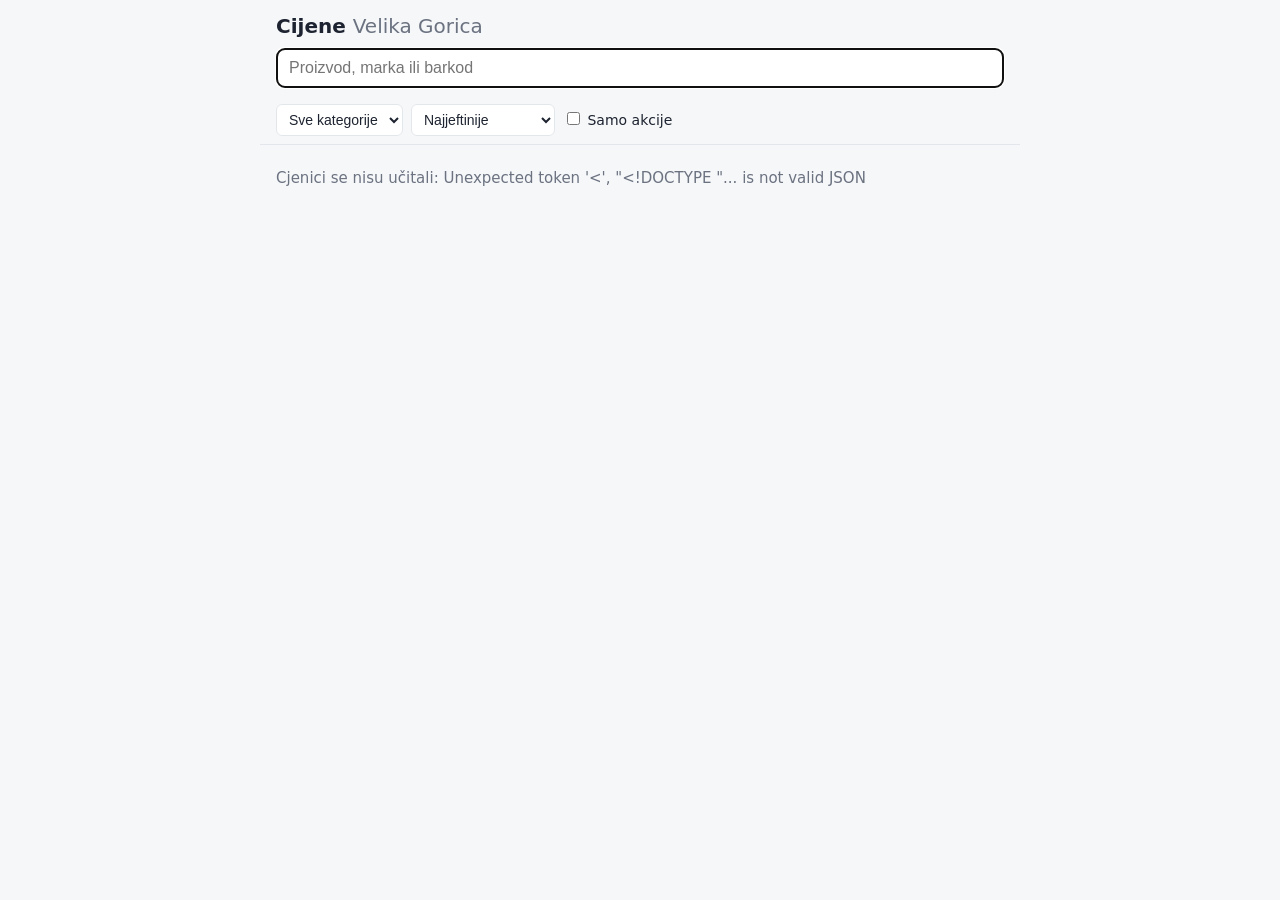
==== site/index.html @ 0a115425 "Cijene VG: dnevni cjenici četiri trgovine + pretraga Skripta preuzima cjenike (NN 75/2025) za Žabac," ====
<!doctype html>
<html lang="hr">
<head>
  <meta charset="utf-8">
  <meta name="viewport" content="width=device-width, initial-scale=1">
  <title>Cijene - Velika Gorica</title>
  <link rel="stylesheet" href="style.css">
</head>
<body>
  <header>
    <h1>Cijene <span>Velika Gorica</span></h1>
    <input id="q" type="search" placeholder="Proizvod, marka ili barkod" autocomplete="off" autofocus>
    <div id="stores" class="chips"></div>
    <div class="filters">
      <select id="category"><option value="">Sve kategorije</option></select>
      <select id="sort">
        <option value="price">Najjeftinije</option>
        <option value="unit">Cijena po jedinici</option>
        <option value="name">Naziv</option>
      </select>
      <label><input id="sale" type="checkbox"> Samo akcije</label>
    </div>
  </header>
  <main>
    <p id="status">Učitavam cjenike...</p>
    <ul id="results"></ul>
    <button id="more" hidden>Prikaži još</button>
  </main>
  <footer id="sources"></footer>
  <script src="app.js"></script>
</body>
</html>
---- site/style.css ----
:root {
  --bg: #f6f7f9; --card: #fff; --text: #1d2330; --muted: #6b7280; --line: #e3e6eb;
  --accent: #1f6feb; --good: #13803d; --sale: #c2410c;
}
@media (prefers-color-scheme: dark) {
  :root { --bg: #111418; --card: #1a1f26; --text: #e6e9ee; --muted: #9aa3af; --line: #2a313a;
          --accent: #4c8dff; --good: #3fb46a; --sale: #fb8c4a; }
}
* { box-sizing: border-box; }
body { margin: 0; font: 15px/1.4 system-ui, -apple-system, "Segoe UI", sans-serif; background: var(--bg); color: var(--text); }
header { position: sticky; top: 0; z-index: 1; background: var(--bg); padding: 12px 16px 8px; border-bottom: 1px solid var(--line); }
header, main, footer { max-width: 760px; margin: 0 auto; }
h1 { font-size: 20px; margin: 0 0 8px; }
h1 span { color: var(--muted); font-weight: 400; }
input[type=search] { width: 100%; padding: 10px 12px; font-size: 16px; border: 1px solid var(--line); border-radius: 8px; background: var(--card); color: var(--text); }
.chips { display: flex; flex-wrap: wrap; gap: 6px; margin: 8px 0; }
.chip { border: 1px solid var(--line); background: var(--card); color: var(--muted); border-radius: 999px; padding: 4px 12px; font-size: 14px; cursor: pointer; }
.chip.on { border-color: var(--accent); color: var(--accent); font-weight: 600; }
.chip.err { text-decoration: line-through; opacity: .6; }
.filters { display: flex; flex-wrap: wrap; gap: 8px; align-items: center; font-size: 14px; }
select { padding: 6px 8px; border: 1px solid var(--line); border-radius: 6px; background: var(--card); color: var(--text); font-size: 14px; max-width: 100%; }
main { padding: 8px 16px 24px; }
#status { color: var(--muted); }
ul { list-style: none; padding: 0; margin: 0; }
li.product { background: var(--card); border: 1px solid var(--line); border-radius: 10px; padding: 10px 12px; margin-bottom: 8px; }
.pname { font-weight: 600; }
.pmeta { color: var(--muted); font-size: 13px; }
table { width: 100%; border-collapse: collapse; margin-top: 6px; font-size: 14px; }
td { padding: 3px 0; border-top: 1px solid var(--line); }
td.price { text-align: right; font-weight: 600; white-space: nowrap; }
td.unit { text-align: right; color: var(--muted); font-size: 13px; white-space: nowrap; padding-left: 12px; width: 1%; }
tr.best td.store, tr.best td.price { color: var(--good); }
.old { text-decoration: line-through; color: var(--muted); font-weight: 400; margin-right: 6px; }
.salep { color: var(--sale); }
.tag { font-size: 11px; color: var(--sale); border: 1px solid var(--sale); border-radius: 4px; padding: 0 4px; margin-left: 4px; }
#more { display: block; margin: 12px auto; padding: 8px 20px; border: 1px solid var(--line); border-radius: 8px; background: var(--card); color: var(--text); cursor: pointer; }
#more[hidden] { display: none; }
footer { padding: 0 16px 24px; color: var(--muted); font-size: 12px; }
footer a { color: var(--muted); }
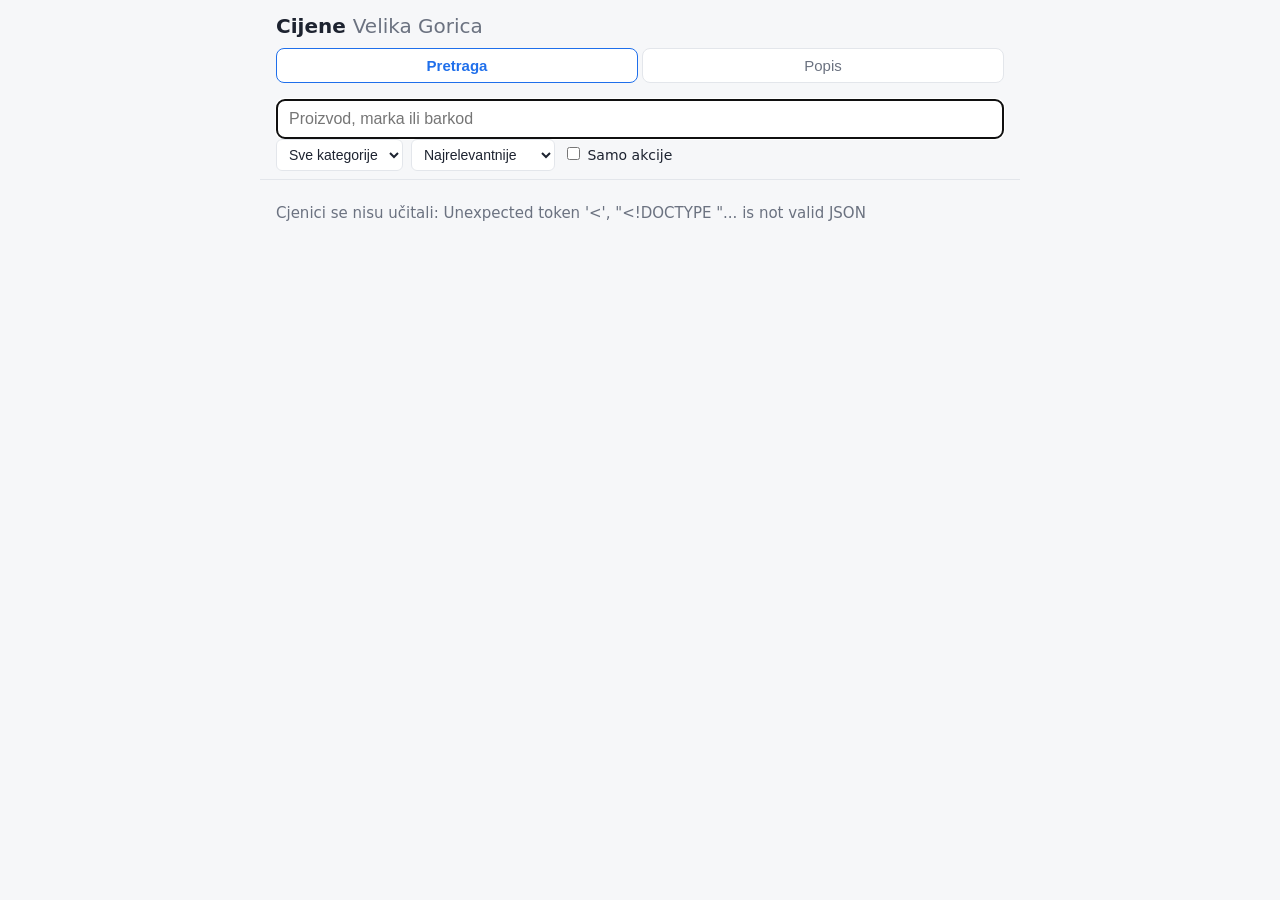
==== commit 28a38ac9: "Dostupnost umjesto cijene: popis, neizrazita pretraga, ima/nema po trgovini - Popis: stavke za kupov" ====
--- a/site/index.html
+++ b/site/index.html
@@ -9,22 +9,45 @@
 <body>
   <header>
     <h1>Cijene <span>Velika Gorica</span></h1>
-    <input id="q" type="search" placeholder="Proizvod, marka ili barkod" autocomplete="off" autofocus>
+    <nav class="tabs">
+      <button data-view="search" class="tab on">Pretraga</button>
+      <button data-view="list" class="tab">Popis <span id="listCount"></span></button>
+    </nav>
     <div id="stores" class="chips"></div>
-    <div class="filters">
-      <select id="category"><option value="">Sve kategorije</option></select>
-      <select id="sort">
-        <option value="price">Najjeftinije</option>
-        <option value="unit">Cijena po jedinici</option>
-        <option value="name">Naziv</option>
-      </select>
-      <label><input id="sale" type="checkbox"> Samo akcije</label>
-    </div>
+    <section id="searchBar">
+      <input id="q" type="search" placeholder="Proizvod, marka ili barkod" autocomplete="off" autofocus>
+      <div class="filters">
+        <select id="category"><option value="">Sve kategorije</option></select>
+        <select id="sort">
+          <option value="rel">Najrelevantnije</option>
+          <option value="name">Naziv</option>
+          <option value="price">Najjeftinije</option>
+          <option value="unit">Cijena po jedinici</option>
+        </select>
+        <label><input id="sale" type="checkbox"> Samo akcije</label>
+      </div>
+    </section>
+    <section id="listBar" hidden>
+      <div class="add">
+        <textarea id="newItem" rows="1" placeholder="Dodaj stavku"></textarea>
+        <button id="addItem">Dodaj</button>
+      </div>
+    </section>
   </header>
   <main>
-    <p id="status">Učitavam cjenike...</p>
-    <ul id="results"></ul>
-    <button id="more" hidden>Prikaži još</button>
+    <section id="searchView">
+      <p id="status">Učitavam cjenike...</p>
+      <ul id="results"></ul>
+      <button id="more" hidden>Prikaži još</button>
+    </section>
+    <section id="listView" hidden>
+      <div id="coverage"></div>
+      <table id="listTable"></table>
+      <p class="hint">Stavka je riječ ili više riječi (npr. "tofu", "kokosovo mlijeko") - traži se u nazivu i marki.
+        Gumbom "+ Popis" u pretrazi dodaješ baš određeni proizvod (po barkodu).
+        Cjenik pokazuje što trgovina drži u asortimanu, ne je li danas na polici.</p>
+      <button id="clearList" class="link">Obriši popis</button>
+    </section>
   </main>
   <footer id="sources"></footer>
   <script src="app.js"></script>
--- a/site/style.css
+++ b/site/style.css
@@ -29,7 +29,6 @@
 td { padding: 3px 0; border-top: 1px solid var(--line); }
 td.price { text-align: right; font-weight: 600; white-space: nowrap; }
 td.unit { text-align: right; color: var(--muted); font-size: 13px; white-space: nowrap; padding-left: 12px; width: 1%; }
-tr.best td.store, tr.best td.price { color: var(--good); }
 .old { text-decoration: line-through; color: var(--muted); font-weight: 400; margin-right: 6px; }
 .salep { color: var(--sale); }
 .tag { font-size: 11px; color: var(--sale); border: 1px solid var(--sale); border-radius: 4px; padding: 0 4px; margin-left: 4px; }
@@ -37,3 +36,30 @@
 #more[hidden] { display: none; }
 footer { padding: 0 16px 24px; color: var(--muted); font-size: 12px; }
 footer a { color: var(--muted); }
+.tabs { display: flex; gap: 4px; margin-bottom: 4px; }
+.tab { flex: 1; padding: 8px; border: 1px solid var(--line); background: var(--card); color: var(--muted); border-radius: 8px; font-size: 15px; cursor: pointer; }
+.tab.on { border-color: var(--accent); color: var(--accent); font-weight: 600; }
+#status b { color: var(--text); }
+.phead { display: flex; justify-content: space-between; gap: 8px; align-items: flex-start; }
+.addp { flex: none; border: 1px solid var(--accent); color: var(--accent); background: none; border-radius: 6px; padding: 3px 8px; font-size: 13px; cursor: pointer; }
+.addp.done { border-color: var(--line); color: var(--muted); cursor: default; }
+tr.none td { color: var(--muted); }
+tr.none td.price { font-weight: 400; }
+.yes { color: var(--good); }
+.add { display: flex; gap: 6px; }
+.add textarea { flex: 1; padding: 10px 12px; font: inherit; font-size: 16px; border: 1px solid var(--line); border-radius: 8px; background: var(--card); color: var(--text); resize: none; }
+.add button { padding: 0 16px; border: 1px solid var(--accent); background: var(--accent); color: #fff; border-radius: 8px; font-size: 15px; cursor: pointer; }
+#coverage { display: grid; grid-template-columns: repeat(auto-fit, minmax(80px, 1fr)); gap: 6px; margin-bottom: 10px; }
+.cov { background: var(--card); border: 1px solid var(--line); border-radius: 8px; padding: 6px 8px; text-align: center; }
+.cov b { display: block; font-size: 13px; }
+.cov span { font-size: 20px; font-weight: 700; }
+.cov.best { border-color: var(--accent); }
+.cov.full { border-color: var(--good); color: var(--good); }
+#listTable { background: var(--card); border: 1px solid var(--line); border-radius: 10px; }
+#listTable th { font-size: 12px; color: var(--muted); font-weight: 500; padding: 6px 4px; }
+#listTable td { padding: 6px 4px; text-align: center; }
+#listTable td.item { text-align: left; padding-left: 10px; cursor: pointer; }
+#listTable td.no { color: var(--muted); }
+.del { border: none; background: none; color: var(--muted); font-size: 18px; cursor: pointer; }
+.hint { color: var(--muted); font-size: 13px; }
+.link { border: none; background: none; color: var(--muted); text-decoration: underline; cursor: pointer; padding: 0; font-size: 13px; }
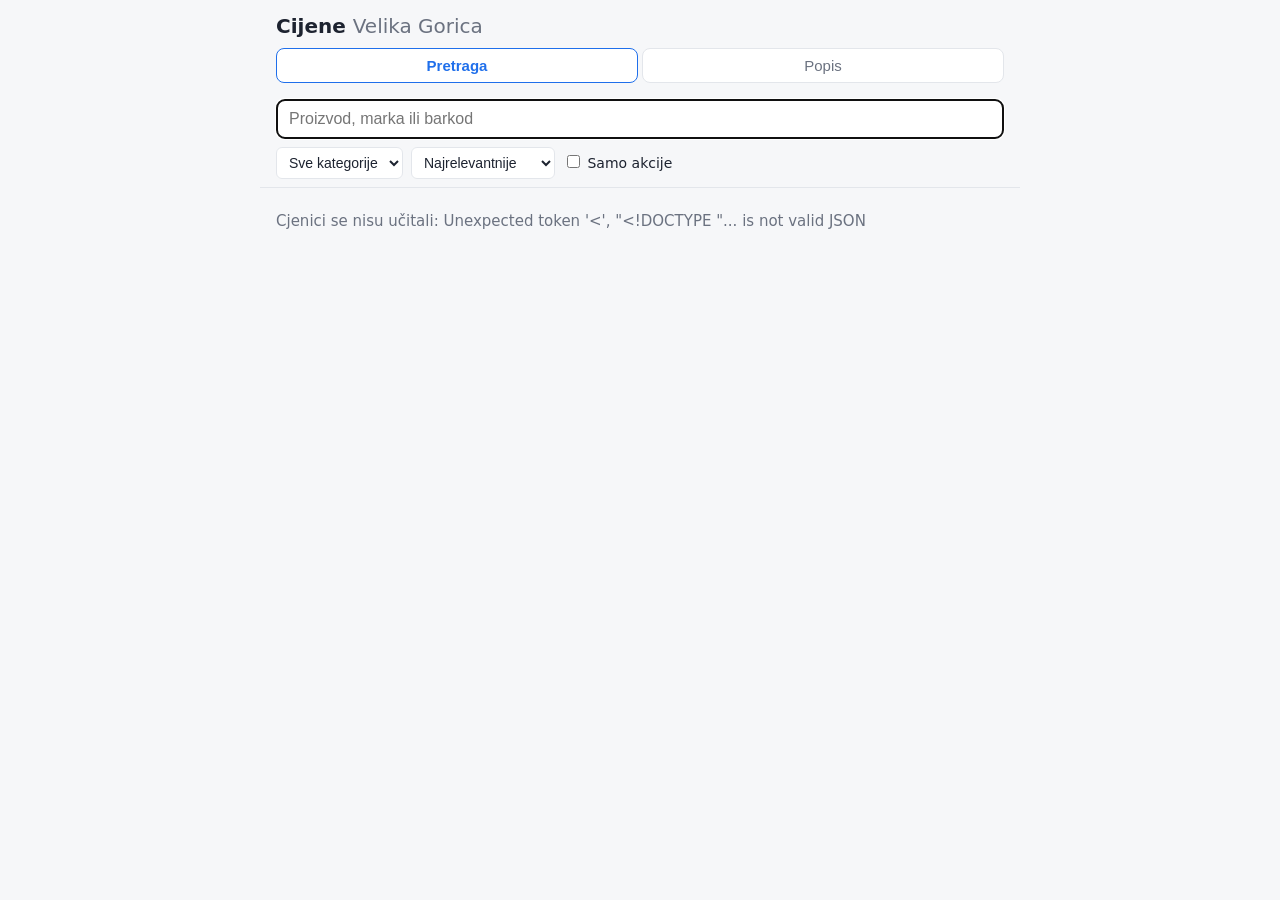
==== commit d1f29069: "OurGroceries popis lokalno, "Nema:" u jednom retku, datum ažuriranja - scripts/popis.py: OurGrocerie" ====
--- a/site/index.html
+++ b/site/index.html
@@ -8,7 +8,7 @@
 </head>
 <body>
   <header>
-    <h1>Cijene <span>Velika Gorica</span></h1>
+    <h1>Cijene <span>Velika Gorica</span> <small id="updated"></small></h1>
     <nav class="tabs">
       <button data-view="search" class="tab on">Pretraga</button>
       <button data-view="list" class="tab">Popis <span id="listCount"></span></button>
--- a/site/style.css
+++ b/site/style.css
@@ -12,12 +12,13 @@
 header, main, footer { max-width: 760px; margin: 0 auto; }
 h1 { font-size: 20px; margin: 0 0 8px; }
 h1 span { color: var(--muted); font-weight: 400; }
+h1 small { color: var(--muted); font-weight: 400; font-size: 13px; margin-left: 4px; }
 input[type=search] { width: 100%; padding: 10px 12px; font-size: 16px; border: 1px solid var(--line); border-radius: 8px; background: var(--card); color: var(--text); }
 .chips { display: flex; flex-wrap: wrap; gap: 6px; margin: 8px 0; }
 .chip { border: 1px solid var(--line); background: var(--card); color: var(--muted); border-radius: 999px; padding: 4px 12px; font-size: 14px; cursor: pointer; }
 .chip.on { border-color: var(--accent); color: var(--accent); font-weight: 600; }
 .chip.err { text-decoration: line-through; opacity: .6; }
-.filters { display: flex; flex-wrap: wrap; gap: 8px; align-items: center; font-size: 14px; }
+.filters { display: flex; flex-wrap: wrap; gap: 8px; align-items: center; font-size: 14px; margin-top: 8px; }
 select { padding: 6px 8px; border: 1px solid var(--line); border-radius: 6px; background: var(--card); color: var(--text); font-size: 14px; max-width: 100%; }
 main { padding: 8px 16px 24px; }
 #status { color: var(--muted); }
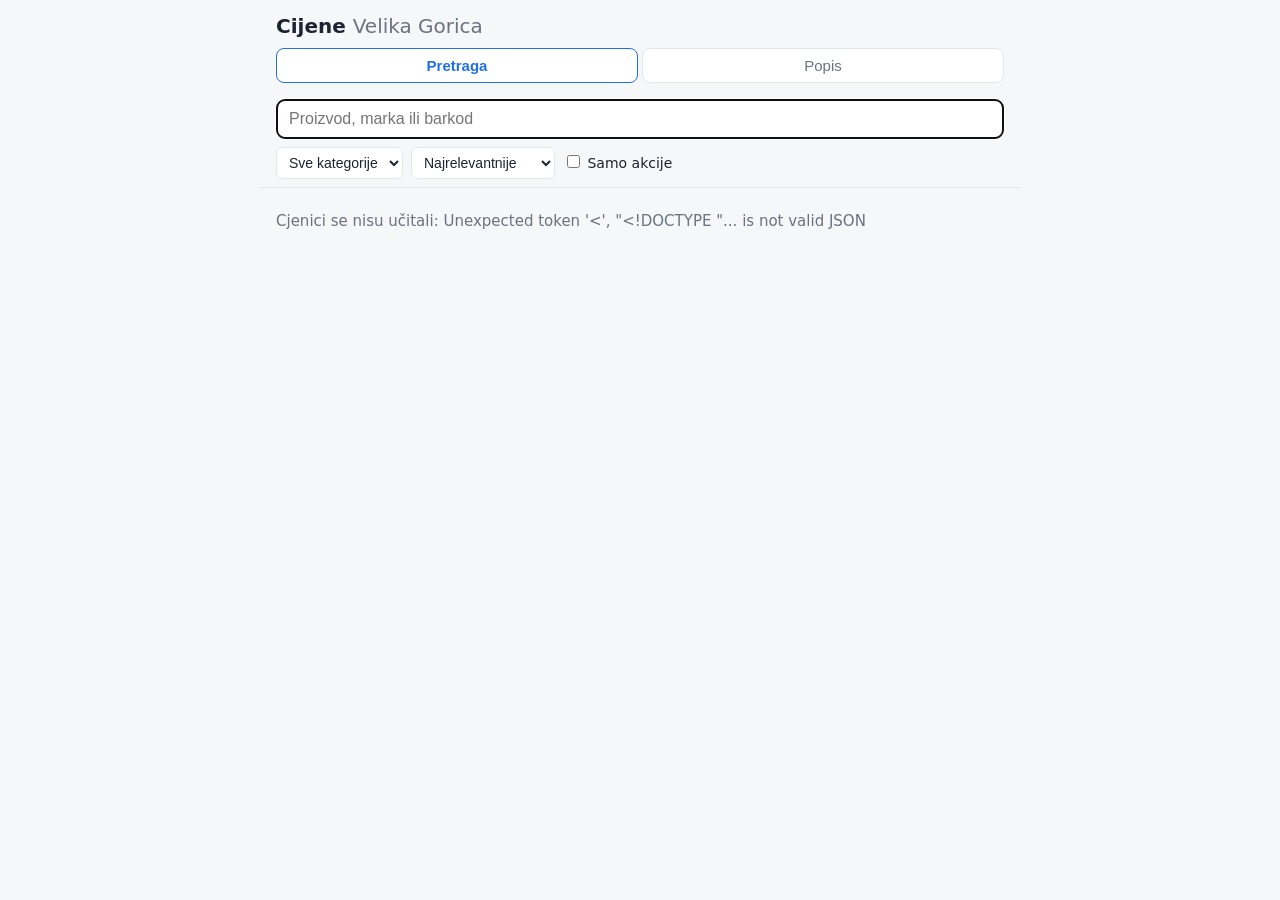
==== commit ee8874d5: "Prikaz po trgovini: rezultati grupirani po trgovini, sekcije se sklapaju Co-Authored-By: Claude Opus" ====
--- a/site/index.html
+++ b/site/index.html
@@ -20,6 +20,7 @@
         <select id="category"><option value="">Sve kategorije</option></select>
         <select id="sort">
           <option value="rel">Najrelevantnije</option>
+          <option value="store">Po trgovini</option>
           <option value="name">Naziv</option>
           <option value="price">Najjeftinije</option>
           <option value="unit">Cijena po jedinici</option>
--- a/site/style.css
+++ b/site/style.css
@@ -64,3 +64,5 @@
 .del { border: none; background: none; color: var(--muted); font-size: 18px; cursor: pointer; }
 .hint { color: var(--muted); font-size: 13px; }
 .link { border: none; background: none; color: var(--muted); text-decoration: underline; cursor: pointer; padding: 0; font-size: 13px; }
+.store-section summary { cursor: pointer; font-size: 16px; }
+.store-section td.price { width: 1%; padding-left: 12px; }
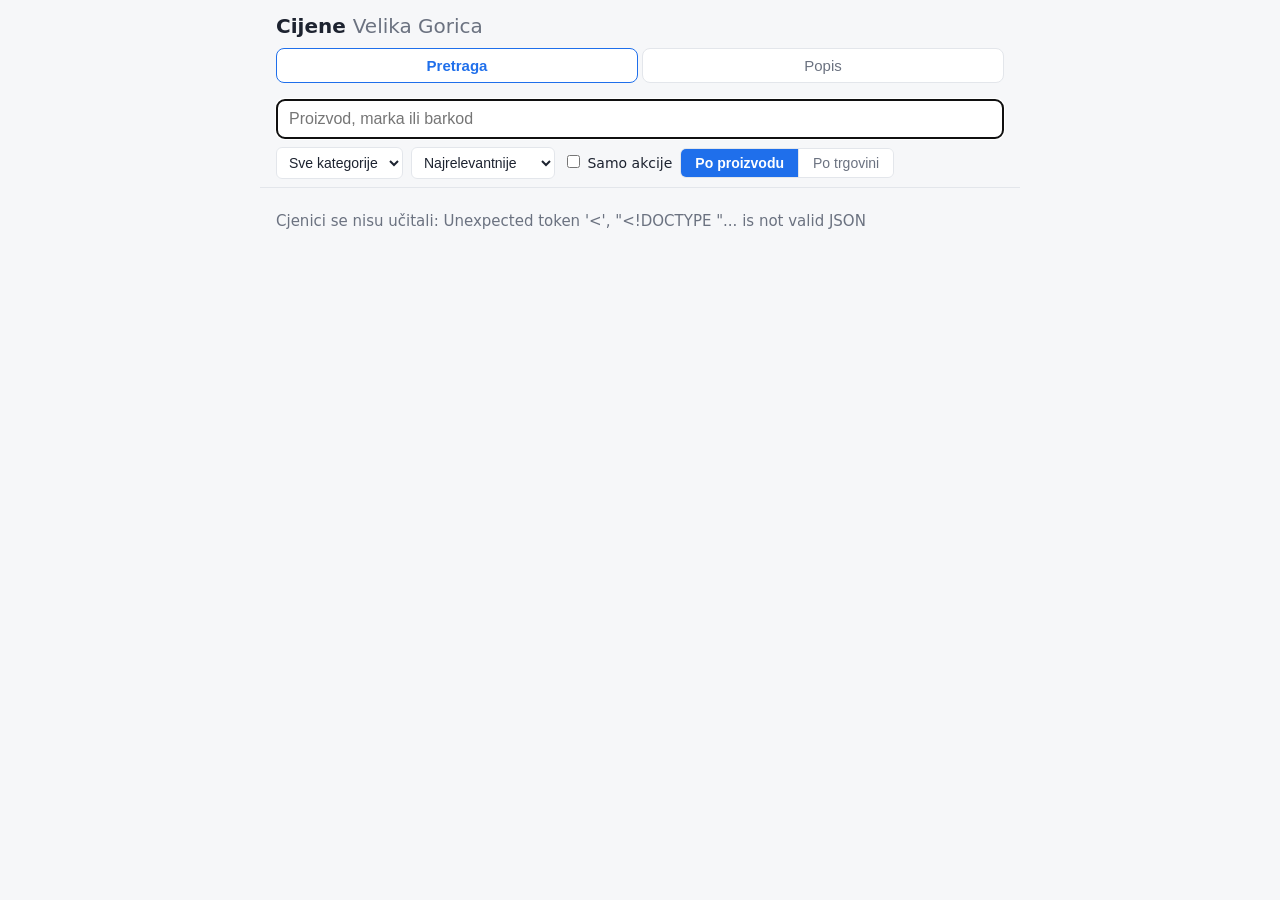
==== commit 6cfa7add: "Po proizvodu / Po trgovini: vidljivi gumbi u retku s filterima umjesto opcije u izborniku Co-Authore" ====
--- a/site/index.html
+++ b/site/index.html
@@ -20,12 +20,12 @@
         <select id="category"><option value="">Sve kategorije</option></select>
         <select id="sort">
           <option value="rel">Najrelevantnije</option>
-          <option value="store">Po trgovini</option>
           <option value="name">Naziv</option>
           <option value="price">Najjeftinije</option>
           <option value="unit">Cijena po jedinici</option>
         </select>
         <label><input id="sale" type="checkbox"> Samo akcije</label>
+        <div id="groupBy" class="seg"><button data-group="product">Po proizvodu</button><button data-group="store">Po trgovini</button></div>
       </div>
     </section>
     <section id="listBar" hidden>
--- a/site/style.css
+++ b/site/style.css
@@ -66,3 +66,7 @@
 .link { border: none; background: none; color: var(--muted); text-decoration: underline; cursor: pointer; padding: 0; font-size: 13px; }
 .store-section summary { cursor: pointer; font-size: 16px; }
 .store-section td.price { width: 1%; padding-left: 12px; }
+.seg { display: inline-flex; border: 1px solid var(--line); border-radius: 6px; overflow: hidden; }
+.seg button { border: none; background: var(--card); color: var(--muted); padding: 6px 14px; font-size: 14px; cursor: pointer; }
+.seg button + button { border-left: 1px solid var(--line); }
+.seg button.on { background: var(--accent); color: #fff; font-weight: 600; }
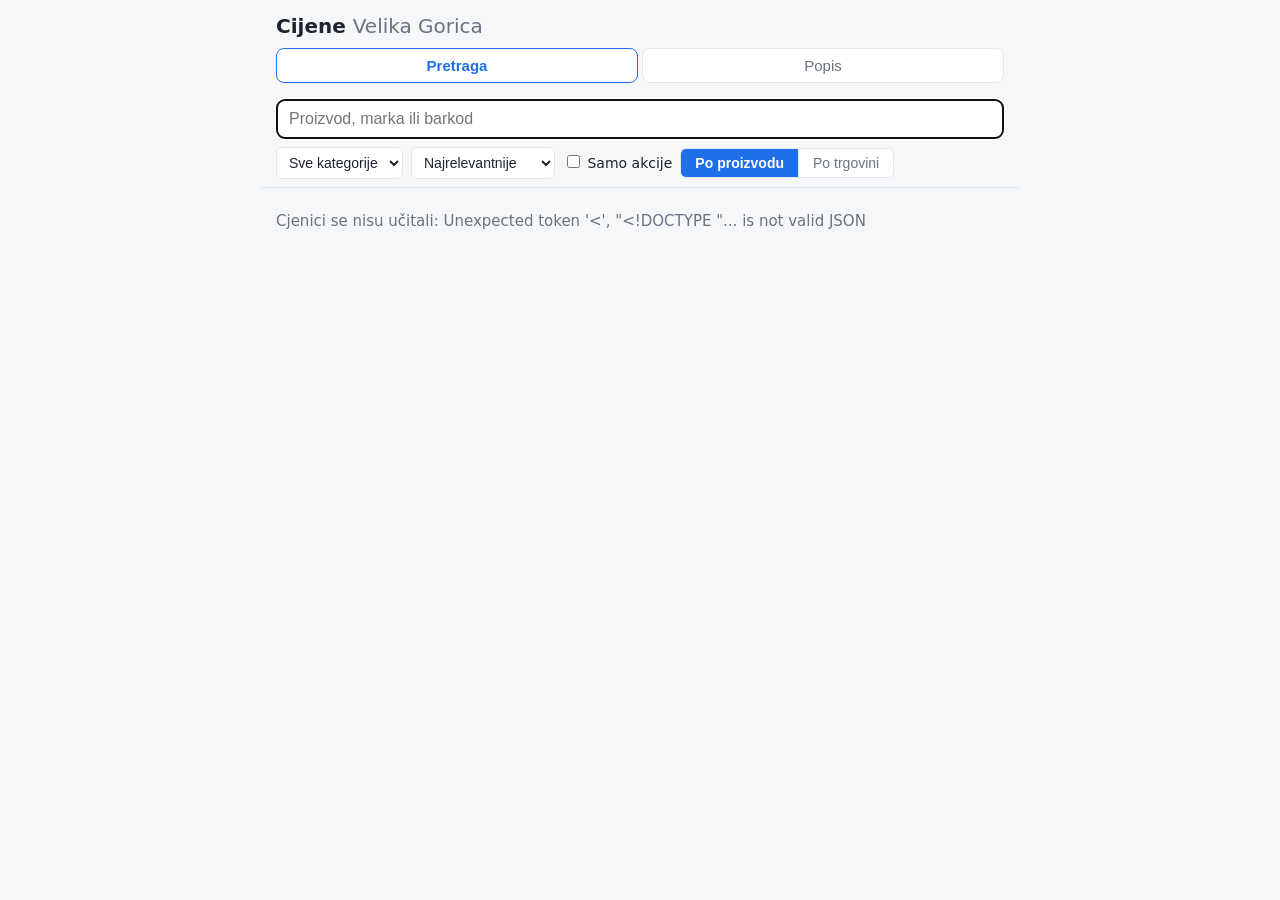
==== commit 1239df3f: "Verzija u linkovima na CSS/JS pri deployu, da preglednik ne miješa novi HTML sa starim stilom Co-Aut" ====
--- a/site/index.html
+++ b/site/index.html
@@ -4,7 +4,7 @@
   <meta charset="utf-8">
   <meta name="viewport" content="width=device-width, initial-scale=1">
   <title>Cijene - Velika Gorica</title>
-  <link rel="stylesheet" href="style.css">
+  <link rel="stylesheet" href="style.css?v=dev">
 </head>
 <body>
   <header>
@@ -51,6 +51,6 @@
     </section>
   </main>
   <footer id="sources"></footer>
-  <script src="app.js"></script>
+  <script src="app.js?v=dev"></script>
 </body>
 </html>
